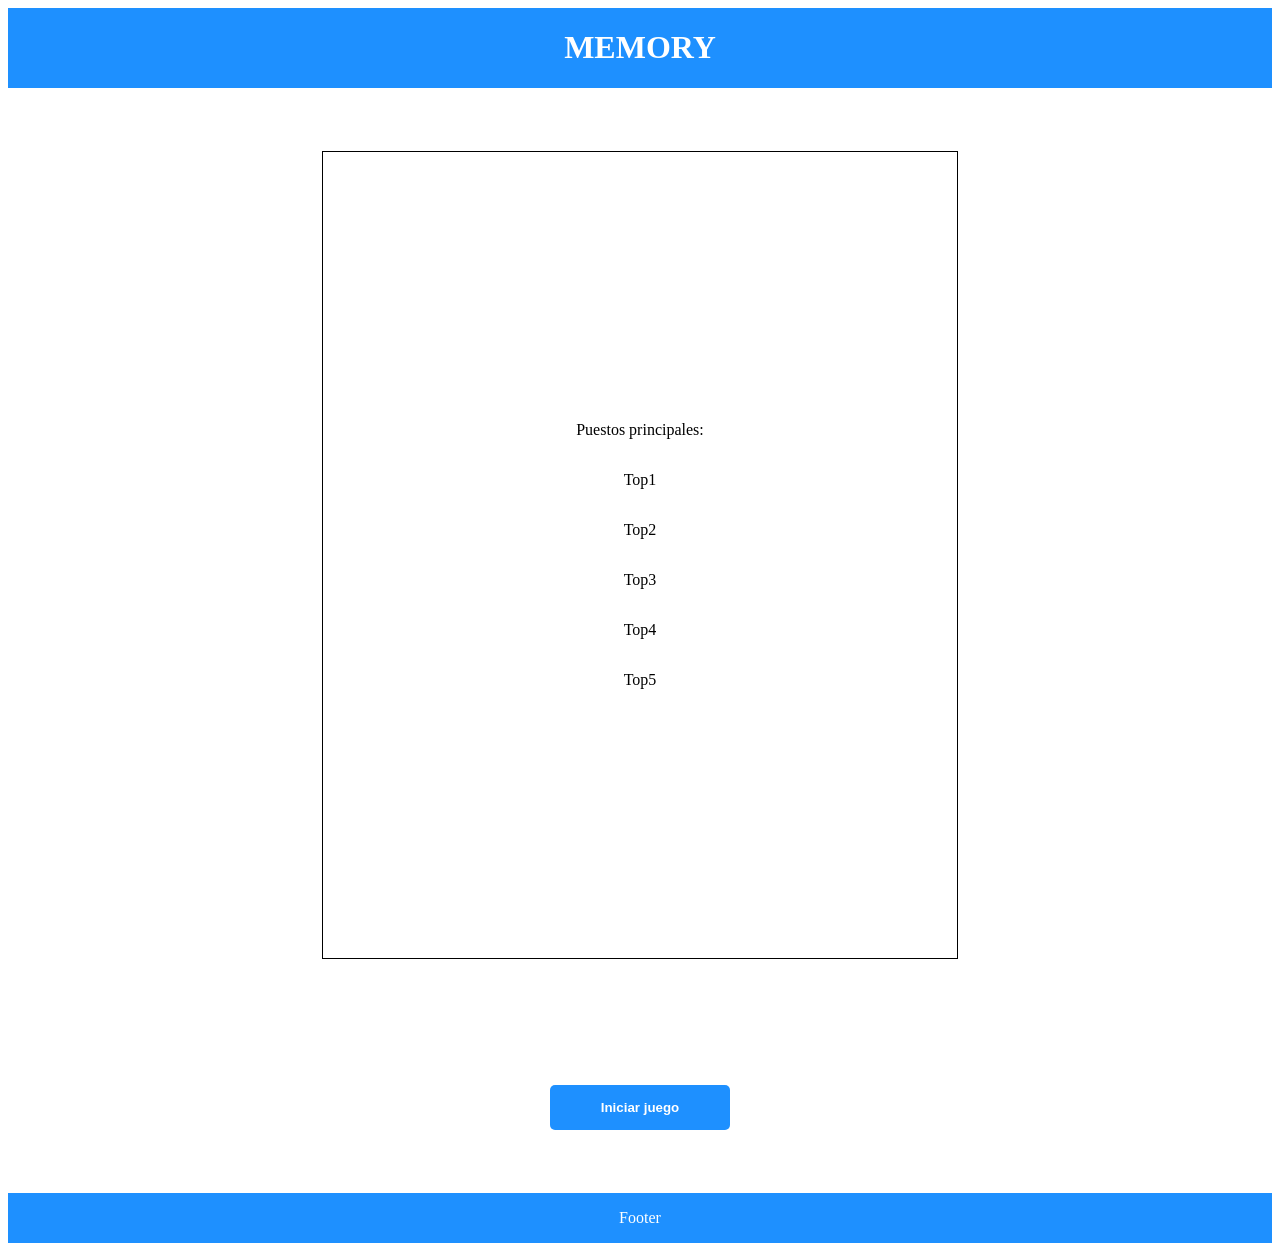
==== index.html @ 133f47d8 "pagina de inicio" ====
<!DOCTYPE html>
<html lang="es">
<head>
    <meta charset="UTF-8">
    <meta name="viewport" content="width=device-width, initial-scale=1.0">
    <link rel="stylesheet" href="style.css" />
    <title>Memory</title>
</head>
<body>
    <header>
        <h1>MEMORY</h1>
    </header>
    <section class="pagina_inicio">
        <div class="ranking">
            <p>Puestos principales:</p>
            <p>Top1</p>
            <p>Top2</p>
            <p>Top3</p>
            <p>Top4</p>
            <p>Top5</p>
        </div>
        <div class="menu_inicio">
            <button id="iniciar">Iniciar juego</button>
        </div>
    </section>
    <footer>
        <p>Footer</p>
    </footer>
    <script src="script.js"></script>
</body>
</html>
---- style.css ----
body {
    background-color: white;
    color: black;
}

header {
    display: flex;
    flex-direction: row;
    justify-content: center;
    background-color:dodgerblue ;
    color: white;
}

.pagina_inicio {
    display: flex;
    flex-direction: column;
    align-items: center;
}

.menu_inicio {
    display: flex;
    flex-direction: column;
    align-items: center;
    margin: 5%;
}

#iniciar {
    width: 20vh;
    height: 5vh;
    border: none;
    border-radius: 5px;
    background-color:dodgerblue ;
    color: white;
    font-weight:bold ;
}

#iniciar:hover {
    background-color: rgba(30, 143, 255, 0.8);
}

.ranking {
    display: flex;
    flex-direction: column;
    align-items: center;
    border: 1px solid black;
    margin: 5%;
    padding: 20%
}

footer {
    display: flex;
    flex-direction: row;
    justify-content: center;
    background-color:dodgerblue ;
    color: white;
}
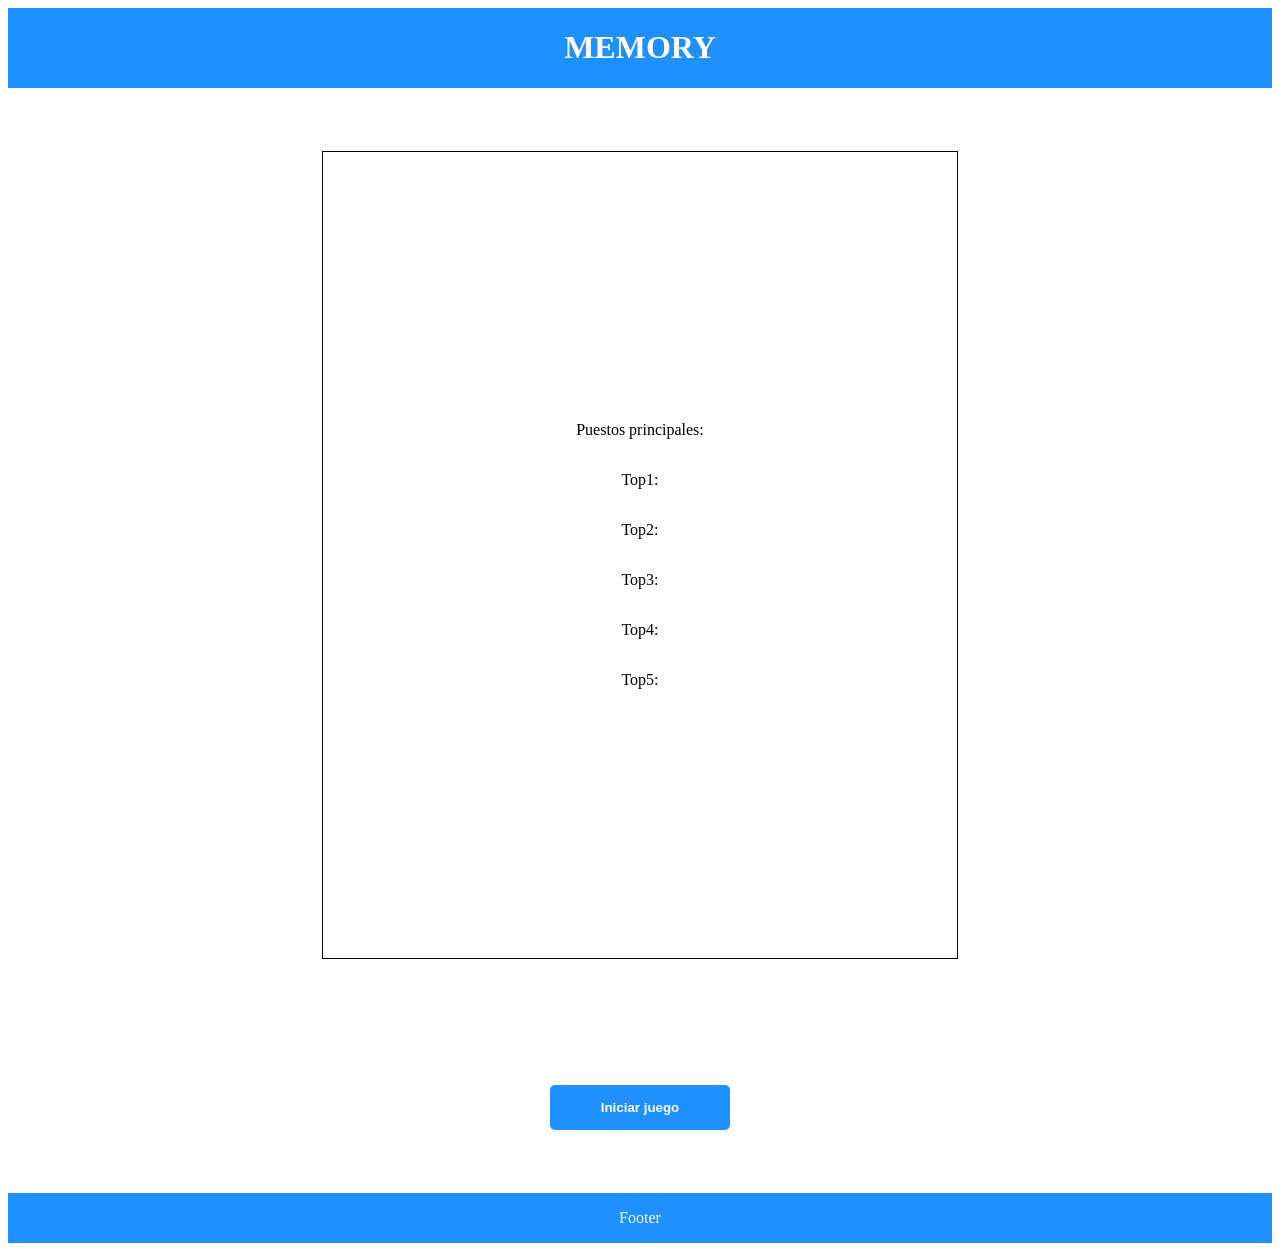
==== commit b66ee6c5: "cuadricula" ====
--- a/index.html
+++ b/index.html
@@ -13,11 +13,11 @@
     <section class="pagina_inicio">
         <div class="ranking">
             <p>Puestos principales:</p>
-            <p>Top1</p>
-            <p>Top2</p>
-            <p>Top3</p>
-            <p>Top4</p>
-            <p>Top5</p>
+            <p>Top1:</p>
+            <p>Top2:</p>
+            <p>Top3:</p>
+            <p>Top4:</p>
+            <p>Top5:</p>
         </div>
         <div class="menu_inicio">
             <button id="iniciar">Iniciar juego</button>
--- a/style.css
+++ b/style.css
@@ -10,6 +10,16 @@
     background-color:dodgerblue ;
     color: white;
 }
+
+footer {
+    display: flex;
+    flex-direction: row;
+    justify-content: center;
+    background-color:dodgerblue ;
+    color: white;
+}
+
+/* index.html */
 
 .pagina_inicio {
     display: flex;
@@ -47,10 +57,22 @@
     padding: 20%
 }
 
-footer {
+/* juego.html */
+
+.cuadricula {
     display: flex;
-    flex-direction: row;
-    justify-content: center;
-    background-color:dodgerblue ;
-    color: white;
+    flex-direction: column;
+    align-items: center;
+}
+
+.cartas {
+    display: grid;
+    grid-template-columns: (2, 1fr);
+    margin: 1%;
+    padding: 5%;
+    width: 5%;
+    height: 5vh;
+    background-color: darkgray;
+    border: 1px solid black;
+    border-radius: 15px;
 }
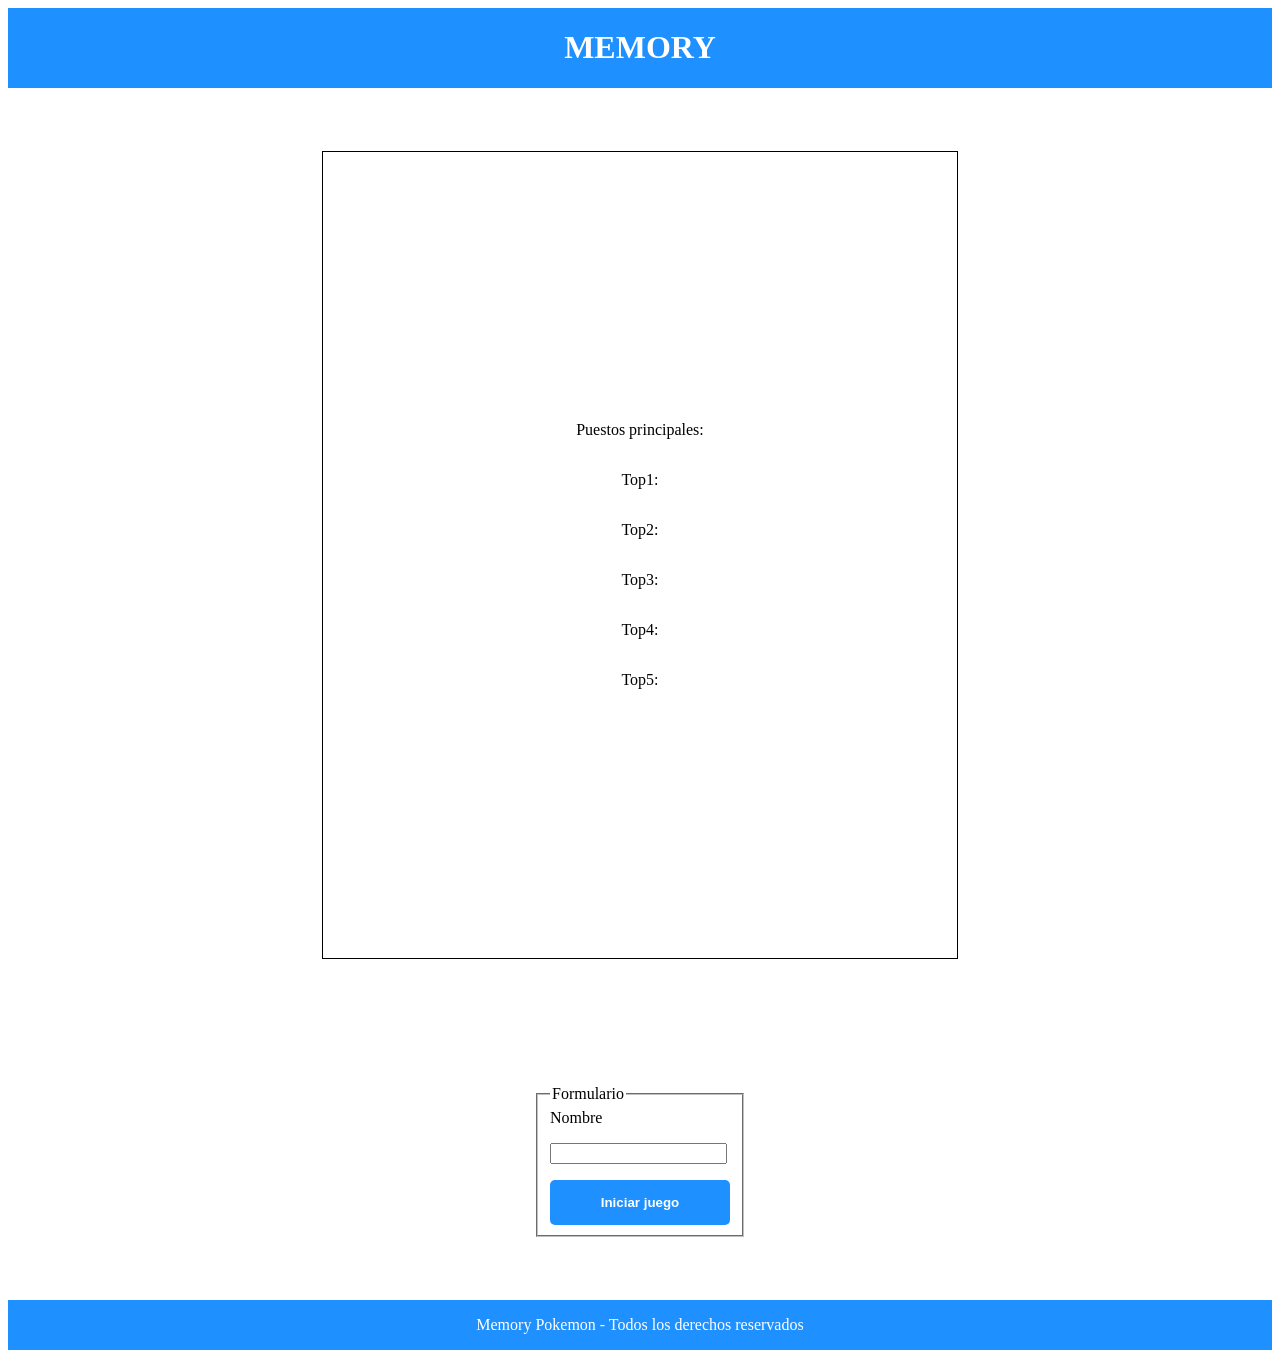
==== commit 67c7b68c: "Mezclar cartas" ====
--- a/index.html
+++ b/index.html
@@ -4,6 +4,7 @@
     <meta charset="UTF-8">
     <meta name="viewport" content="width=device-width, initial-scale=1.0">
     <link rel="stylesheet" href="style.css" />
+    <link rel="icon" type="image/webp" href="imagenes/ArceusFavicon.webp" />
     <title>Memory</title>
 </head>
 <body>
@@ -20,11 +21,20 @@
             <p>Top5:</p>
         </div>
         <div class="menu_inicio">
-            <button id="iniciar">Iniciar juego</button>
+            <form action="juego.php" method="POST">
+                <fieldset>
+                    <legend>Formulario</legend>
+                    <label>Nombre</label>
+                    <p>
+                        <input type="text" name="Nombre" />
+                    </p>
+                    <button type=button id="iniciar">Iniciar juego</button>
+                </fieldset>
+            </form>
         </div>
     </section>
     <footer>
-        <p>Footer</p>
+        <p>Memory Pokemon - Todos los derechos reservados</p>
     </footer>
     <script src="script.js"></script>
 </body>
--- a/style.css
+++ b/style.css
@@ -18,8 +18,6 @@
     background-color:dodgerblue ;
     color: white;
 }
-
-/* index.html */
 
 .pagina_inicio {
     display: flex;
@@ -55,24 +53,4 @@
     border: 1px solid black;
     margin: 5%;
     padding: 20%
-}
-
-/* juego.html */
-
-.cuadricula {
-    display: flex;
-    flex-direction: column;
-    align-items: center;
-}
-
-.cartas {
-    display: grid;
-    grid-template-columns: (2, 1fr);
-    margin: 1%;
-    padding: 5%;
-    width: 5%;
-    height: 5vh;
-    background-color: darkgray;
-    border: 1px solid black;
-    border-radius: 15px;
 }
